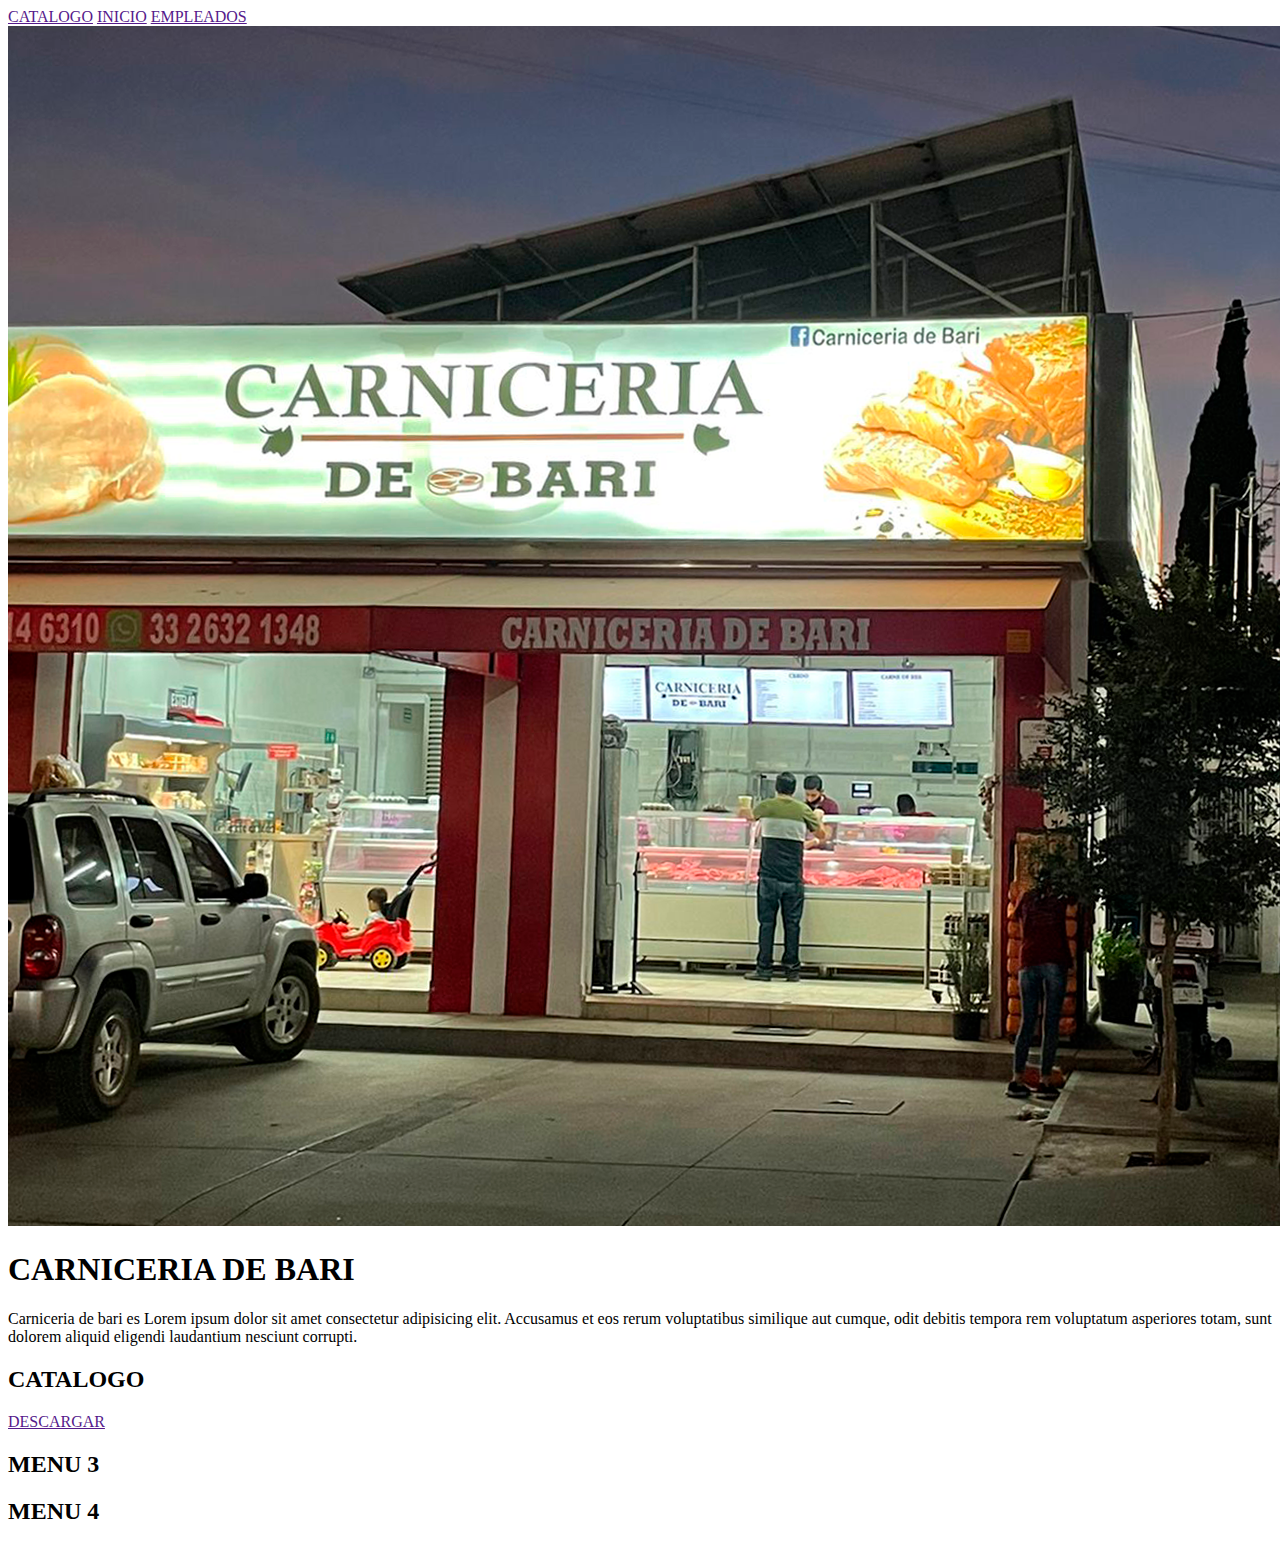
==== index.html @ 94abe71c "New" ====
<!DOCTYPE html>
<html lang="en">
    <head>
        <meta charset="UTF-8">
        <meta http-equiv="X-UA-Compatible" content="IE=edge">
        <meta name="viewport" content="width=device-width, initial-scale=1.0">
        <link rel="stylesheet" href="../bari_/css/style.css">
        <link rel="stylesheet" href="../bari_/css/normalize.css">

        <title>CARNICERIA DE BARI</title>

    </head>
    <body>

        <header class="nav-main">
            <nav>
                <a href="">CATALOGO</a>
                <a href="">INICIO</a>
                <a href="">EMPLEADOS</a>
            </nav>
        </header>

        <main>
            <div class="articles_grid">
                <article class="box imagen_grid">
                    <img src="HSDH.png" alt="">
                    <div class="imagen_inside" >
                        <h1>CARNICERIA DE BARI</h1>
                        <p>Carniceria de bari es Lorem ipsum dolor sit amet consectetur adipisicing elit. Accusamus et eos rerum voluptatibus similique aut cumque, odit debitis tempora rem voluptatum asperiores totam, sunt dolorem aliquid eligendi laudantium nesciunt corrupti.</p>
                    </div>
                </article>
                <article class="box download_grid">
                    <div class="cat">
                        <h2>CATALOGO</h2>
                        <a href="" class="red_button">
                            <div class="container">
                                <div class="button">
                                    <div class="t_button">
                                        <p>DESCARGAR</p>
                                    </div>
                                </div>
                            </div>
                        </a>
                    </div>
                </article>
                <article class="box principal_grid">
                    <h2>MENU 3</h2>
                </article>
                <article class="box menu4">
                    <h2>MENU 4</h2>
                </article>
            </div>
        </main>

    </body>
</html>
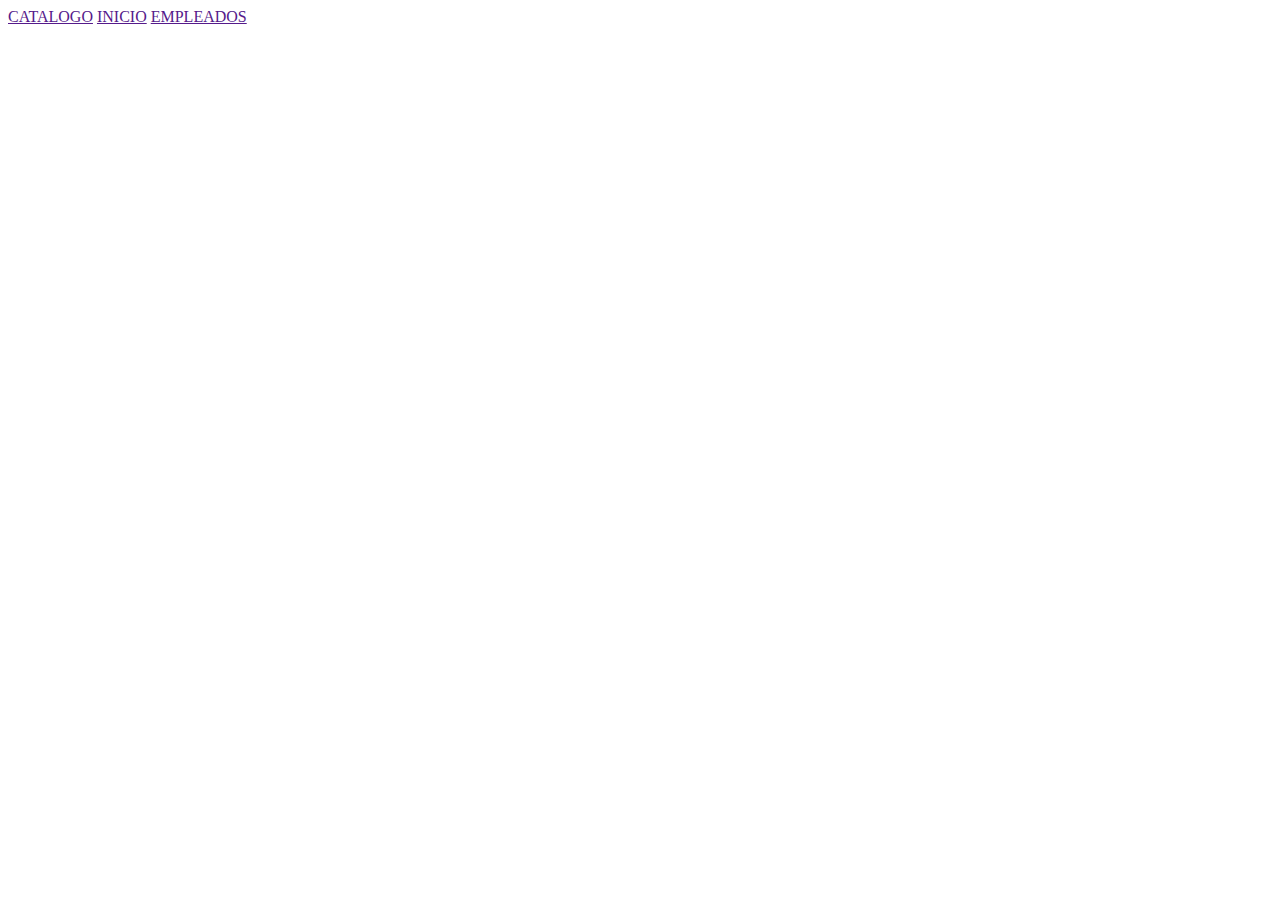
==== commit fbae942f: "test" ====
--- a/index.html
+++ b/index.html
@@ -1,56 +1,23 @@
 <!DOCTYPE html>
-<html lang="en">
-    <head>
-        <meta charset="UTF-8">
-        <meta http-equiv="X-UA-Compatible" content="IE=edge">
-        <meta name="viewport" content="width=device-width, initial-scale=1.0">
-        <link rel="stylesheet" href="../bari_/css/style.css">
-        <link rel="stylesheet" href="../bari_/css/normalize.css">
+<html lang="es">
+<head>
+    <meta charset="UTF-8">
+    <meta http-equiv="X-UA-Compatible" content="IE=edge">
+    <meta name="viewport" content="width=device-width, initial-scale=1.0">
+    <title>CARNICERIA DE BARI</title>
 
-        <title>CARNICERIA DE BARI</title>
+    <link rel="stylesheet" href="normalize.css">
+</head>
+<body>
+    
+    <header class="nav-main">
+        <nav>
+            <a href="">CATALOGO</a>
+            <a href="">INICIO</a>
+            <a href="">EMPLEADOS</a>
+        </nav>
+    </header>
 
-    </head>
-    <body>
 
-        <header class="nav-main">
-            <nav>
-                <a href="">CATALOGO</a>
-                <a href="">INICIO</a>
-                <a href="">EMPLEADOS</a>
-            </nav>
-        </header>
-
-        <main>
-            <div class="articles_grid">
-                <article class="box imagen_grid">
-                    <img src="HSDH.png" alt="">
-                    <div class="imagen_inside" >
-                        <h1>CARNICERIA DE BARI</h1>
-                        <p>Carniceria de bari es Lorem ipsum dolor sit amet consectetur adipisicing elit. Accusamus et eos rerum voluptatibus similique aut cumque, odit debitis tempora rem voluptatum asperiores totam, sunt dolorem aliquid eligendi laudantium nesciunt corrupti.</p>
-                    </div>
-                </article>
-                <article class="box download_grid">
-                    <div class="cat">
-                        <h2>CATALOGO</h2>
-                        <a href="" class="red_button">
-                            <div class="container">
-                                <div class="button">
-                                    <div class="t_button">
-                                        <p>DESCARGAR</p>
-                                    </div>
-                                </div>
-                            </div>
-                        </a>
-                    </div>
-                </article>
-                <article class="box principal_grid">
-                    <h2>MENU 3</h2>
-                </article>
-                <article class="box menu4">
-                    <h2>MENU 4</h2>
-                </article>
-            </div>
-        </main>
-
-    </body>
-</html>
+</body>
+</html>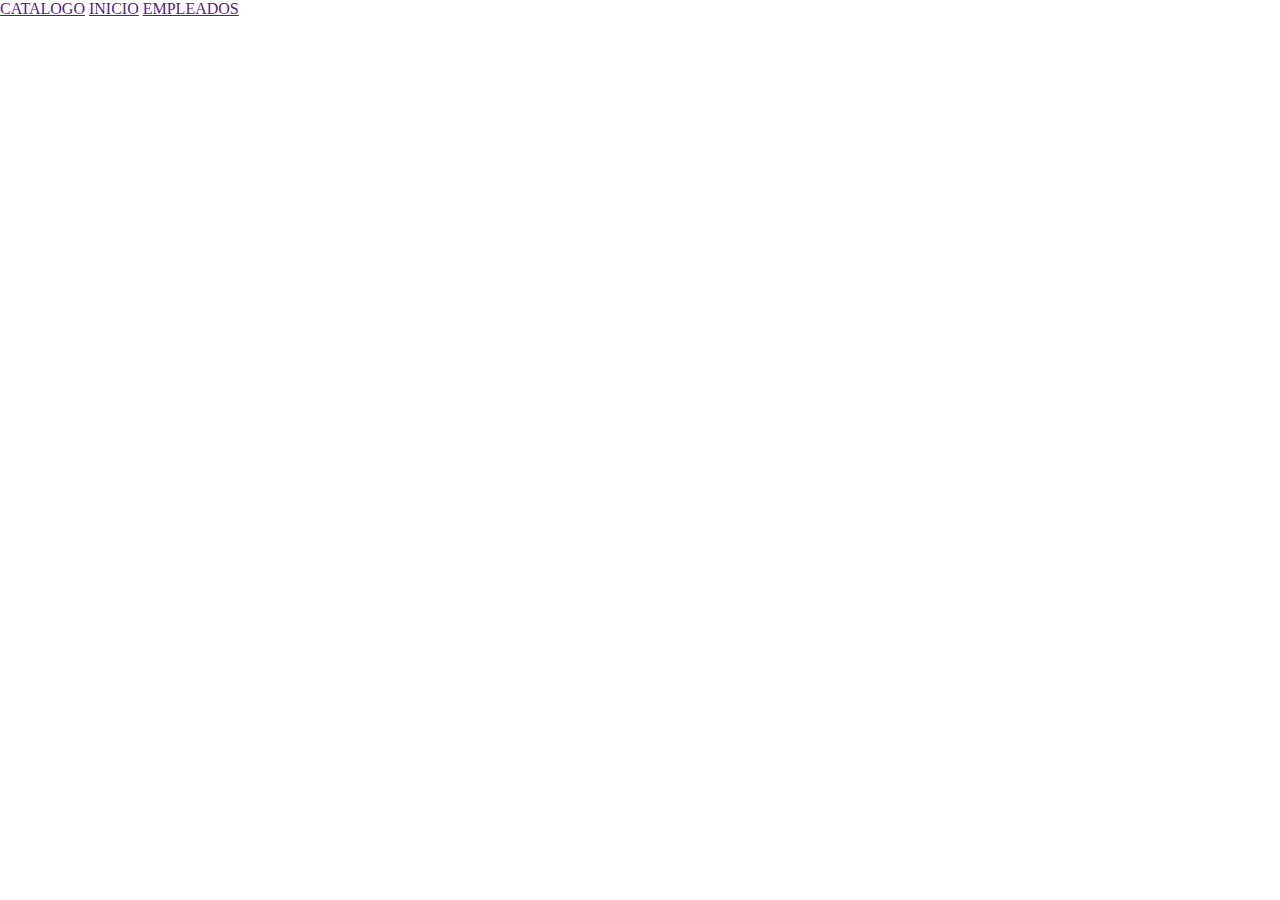
==== commit 4d71ccb6: "Update index.html" ====
--- a/index.html
+++ b/index.html
@@ -6,7 +6,9 @@
     <meta name="viewport" content="width=device-width, initial-scale=1.0">
     <title>CARNICERIA DE BARI</title>
 
-    <link rel="stylesheet" href="normalize.css">
+    <link rel="stylesheet" href="../css/normalize.css">
+    <link rel="stylesheet" href="../css/style.css">
+    
 </head>
 <body>
     
@@ -20,4 +22,4 @@
 
 
 </body>
-</html>+</html>
--- a/css/style.css
+++ b/css/style.css
@@ -0,0 +1 @@
+@import url('https://fonts.googleapis.com/css2?family=Open+Sans:wght@300;400;700&display=swap');
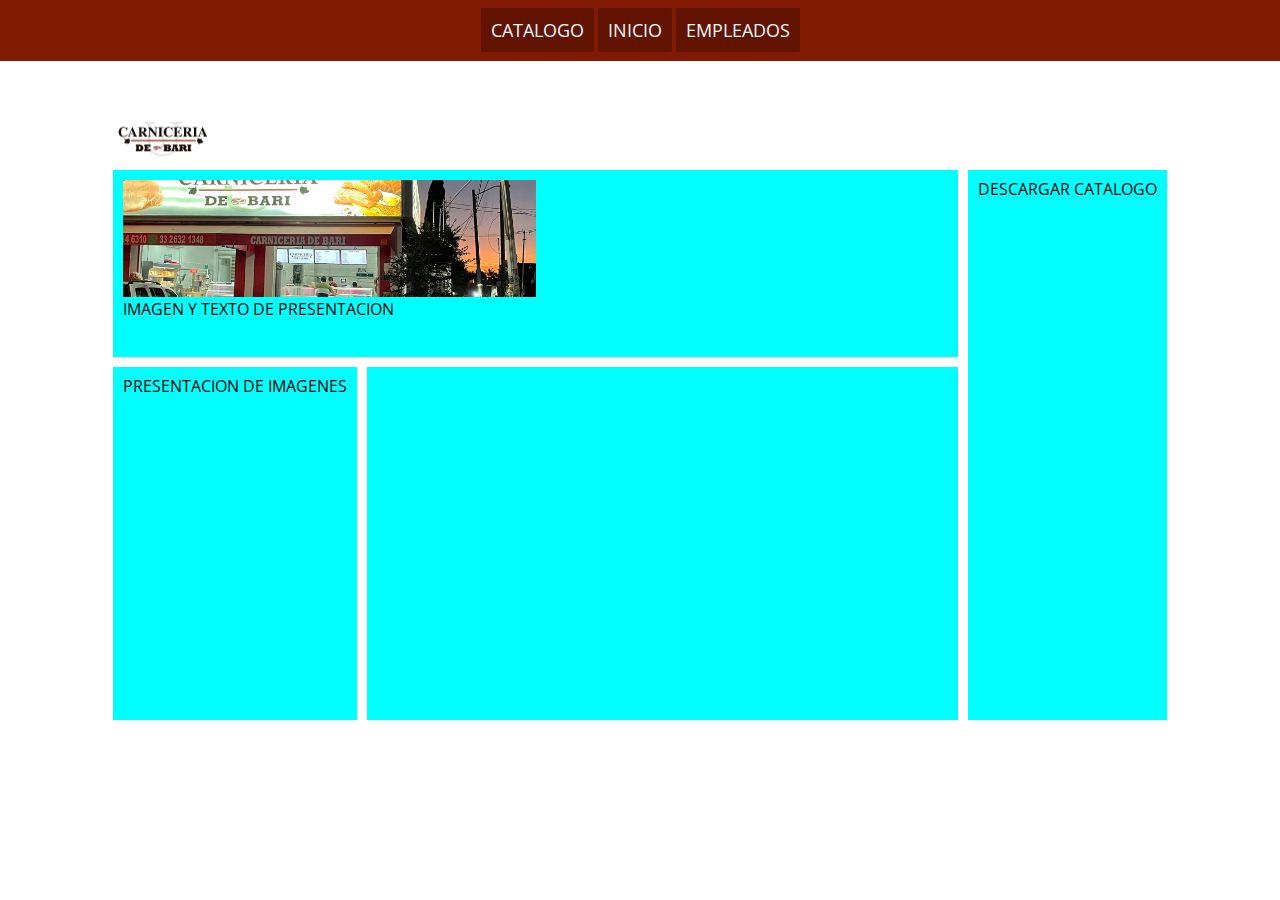
==== commit df414141: "al" ====
--- a/index.html
+++ b/index.html
@@ -1,25 +1,57 @@
 <!DOCTYPE html>
 <html lang="es">
-<head>
-    <meta charset="UTF-8">
-    <meta http-equiv="X-UA-Compatible" content="IE=edge">
-    <meta name="viewport" content="width=device-width, initial-scale=1.0">
-    <title>CARNICERIA DE BARI</title>
+    <head>
+        <meta charset="UTF-8">
+        <meta http-equiv="X-UA-Compatible" content="IE=edge">
+        <meta name="viewport" content="width=device-width, initial-scale=1.0">
+        <title>CARNICERIA DE BARI</title>
 
-    <link rel="stylesheet" href="../css/normalize.css">
-    <link rel="stylesheet" href="../css/style.css">
-    
-</head>
-<body>
-    
-    <header class="nav-main">
-        <nav>
-            <a href="">CATALOGO</a>
-            <a href="">INICIO</a>
-            <a href="">EMPLEADOS</a>
-        </nav>
-    </header>
+        <link rel="stylesheet" href="/css/normalize.css">
+        <link rel="stylesheet" href="/css/style.css">
 
+    </head>
+    <body>
 
-</body>
+        <header class="bar-nav">
+            <nav class="bar_">
+                <a class="nav_" href="">CATALOGO</a>
+                <a class="nav_" href="">INICIO</a>
+                <a class="nav_" href="">EMPLEADOS</a>
+            </nav>
+        </header>
+
+        <main class="principal_">
+            <div class="container">
+                <img class="title_logo" src="./Logotipo.jpeg" alt="">
+                <div class="principal_grid">
+                    <article class="principal_item">
+                        <img src="./HSDH.png" class="principal_img">
+
+                        <p>
+                            IMAGEN Y TEXTO DE PRESENTACION
+                        </p>
+                    </article>
+                    <article class="principal_item">
+                        <p>
+                            DESCARGAR CATALOGO
+                        </p>
+                    </article>
+                    <article class="principal_item iframe_m">
+                        <div>
+                            <iframe
+                                src="https://www.google.com/maps/embed?pb=!1m18!1m12!1m3!1d399.91163528256516!2d-103.47041885289033!3d20.80085905185878!2m3!1f0!2f0!3f0!3m2!1i1024!2i768!4f13.1!3m3!1m2!1s0x8428a72b7ee29211%3A0x4e6900960888d070!2sCarniceria%20de%20Bari!5e0!3m2!1ses-419!2smx!4v1647458773156!5m2!1ses-419!2smx"
+                                width="700" height="350" style="border:0;"
+                                allowfullscreen="" loading="lazy"></iframe>
+                        </div>
+                    </article>
+                    <article class="principal_item">
+                        <p>
+                            PRESENTACION DE IMAGENES
+                        </p>
+                    </article>
+                </div>
+            </div>
+        </main>
+
+    </body>
 </html>
--- a/css/style.css
+++ b/css/style.css
@@ -1 +1,91 @@
 @import url('https://fonts.googleapis.com/css2?family=Open+Sans:wght@300;400;700&display=swap');
+
+* {
+    margin: 0%;
+    font-family: 'Open Sans', sans-serif;
+}
+
+header{
+    box-shadow: 0px 1px 20px rgba(0, 0, 0, 0.487);
+}
+
+.bar-nav{
+    background-color: #801a01;
+    display: flex;
+    padding: 20px;
+    padding-bottom: 20px;
+    justify-content: center;
+}
+
+.bar-nav a {
+    color: aliceblue;
+    font-size: large;
+    background-color: #611300;
+
+    text-decoration: none;
+
+    border-radius: 2px;
+    padding: 10px;
+}
+
+.principal_{
+    background: #ffffff;
+    padding: 10PX;
+}
+
+.container{
+    width: 90%;
+    margin: auto;
+    overflow: hidden;
+    padding: 40px;
+    max-width: 1700px;
+}
+
+.title_logo{
+    width: 100px;
+}
+
+.principal_grid{
+    display: grid;
+    height: 550px;
+    grid-template-areas: 
+    "s1 s1 s1 s2"
+    "s4 s4 s3 s2"
+    "s4 s4 s3 s2";
+    gap: 10px;
+}
+
+.principal_item{
+    position: relative;
+    width: 100%;
+    height: 100%;
+    overflow: hidden;
+    background-color: aqua;
+    padding: 10px;
+}
+
+.principal_img{
+    width: 50%;
+    height: 70%;
+    object-fit: cover;
+    cursor: pointer;
+}
+
+.principal_item:nth-of-type(1){
+    grid-area: s1;
+}
+.principal_item:nth-of-type(2){
+    grid-area: s2;
+}
+.principal_item:nth-of-type(3){
+    grid-area: s3;
+}
+.principal_item:nth-of-type(4){
+    grid-area: s4;
+}
+
+.iframe_m{
+    padding: 0;
+    width: 100%;
+    height: 100%;
+}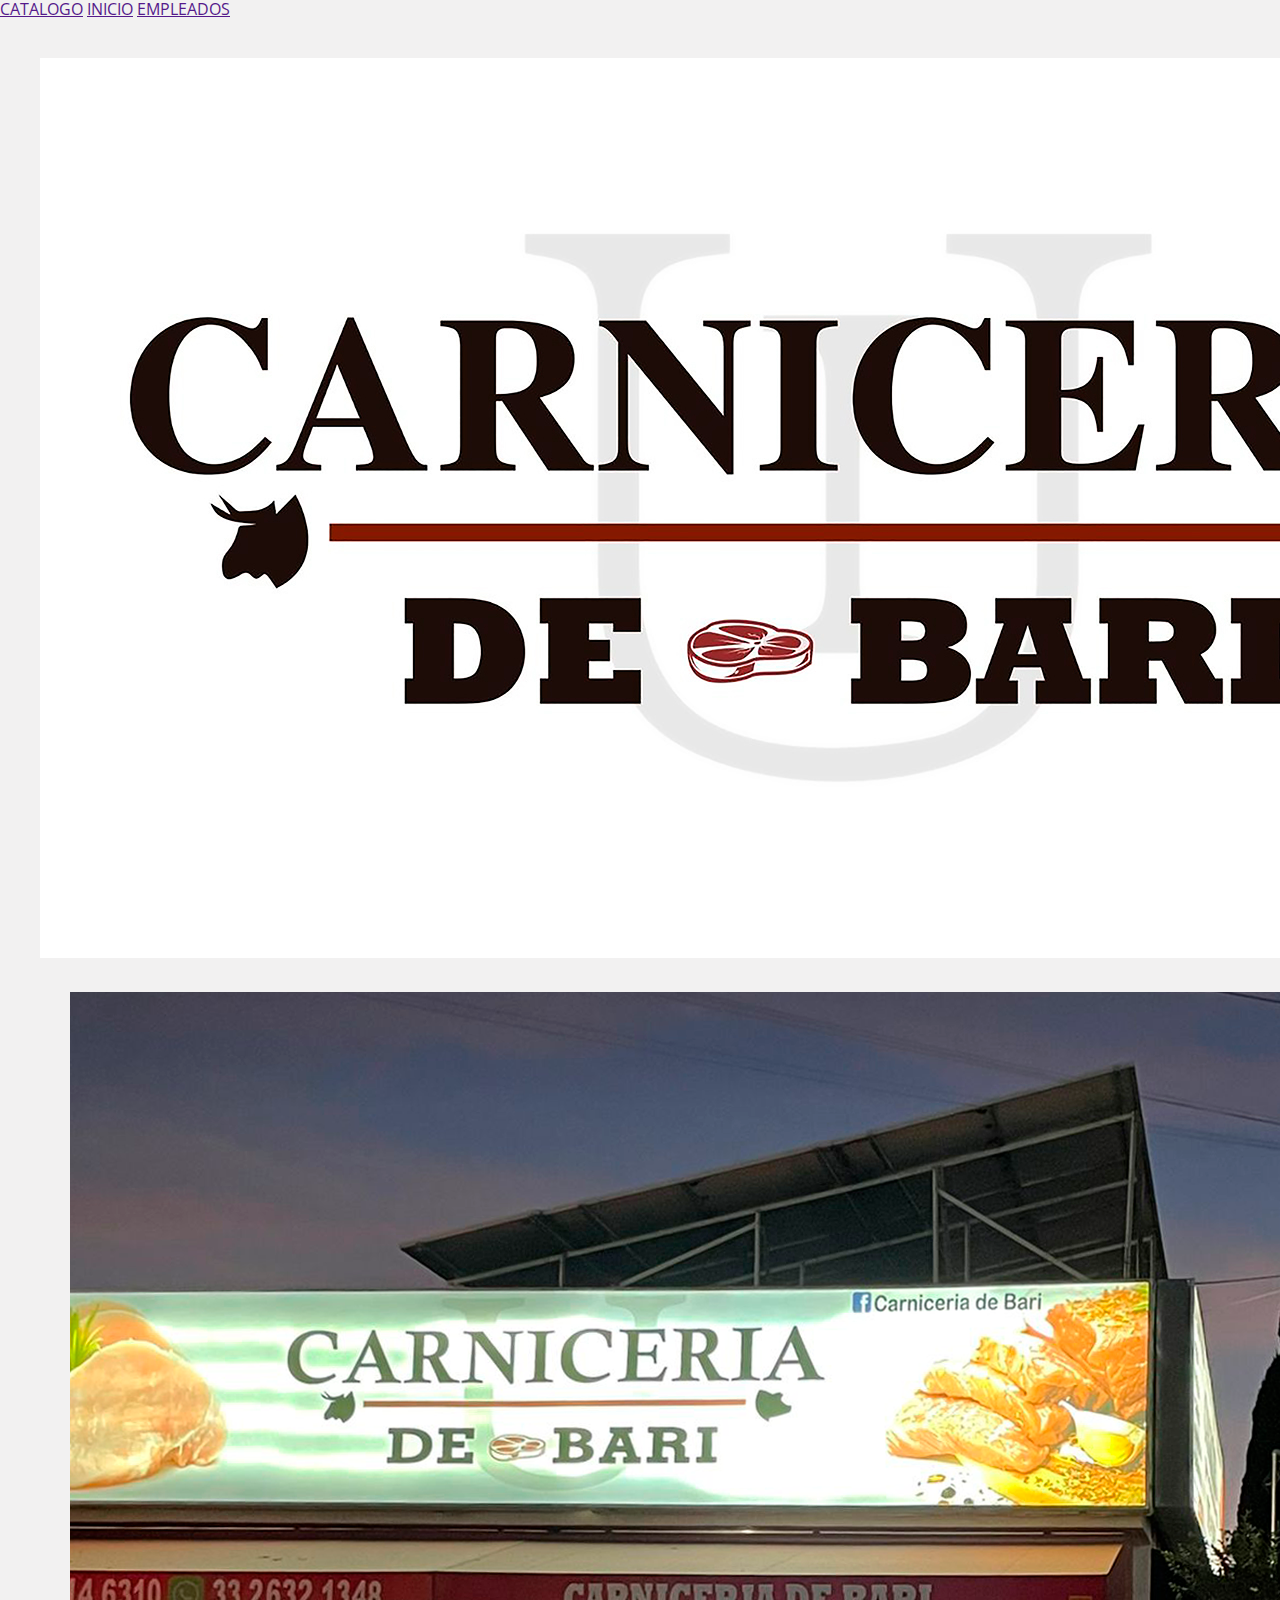
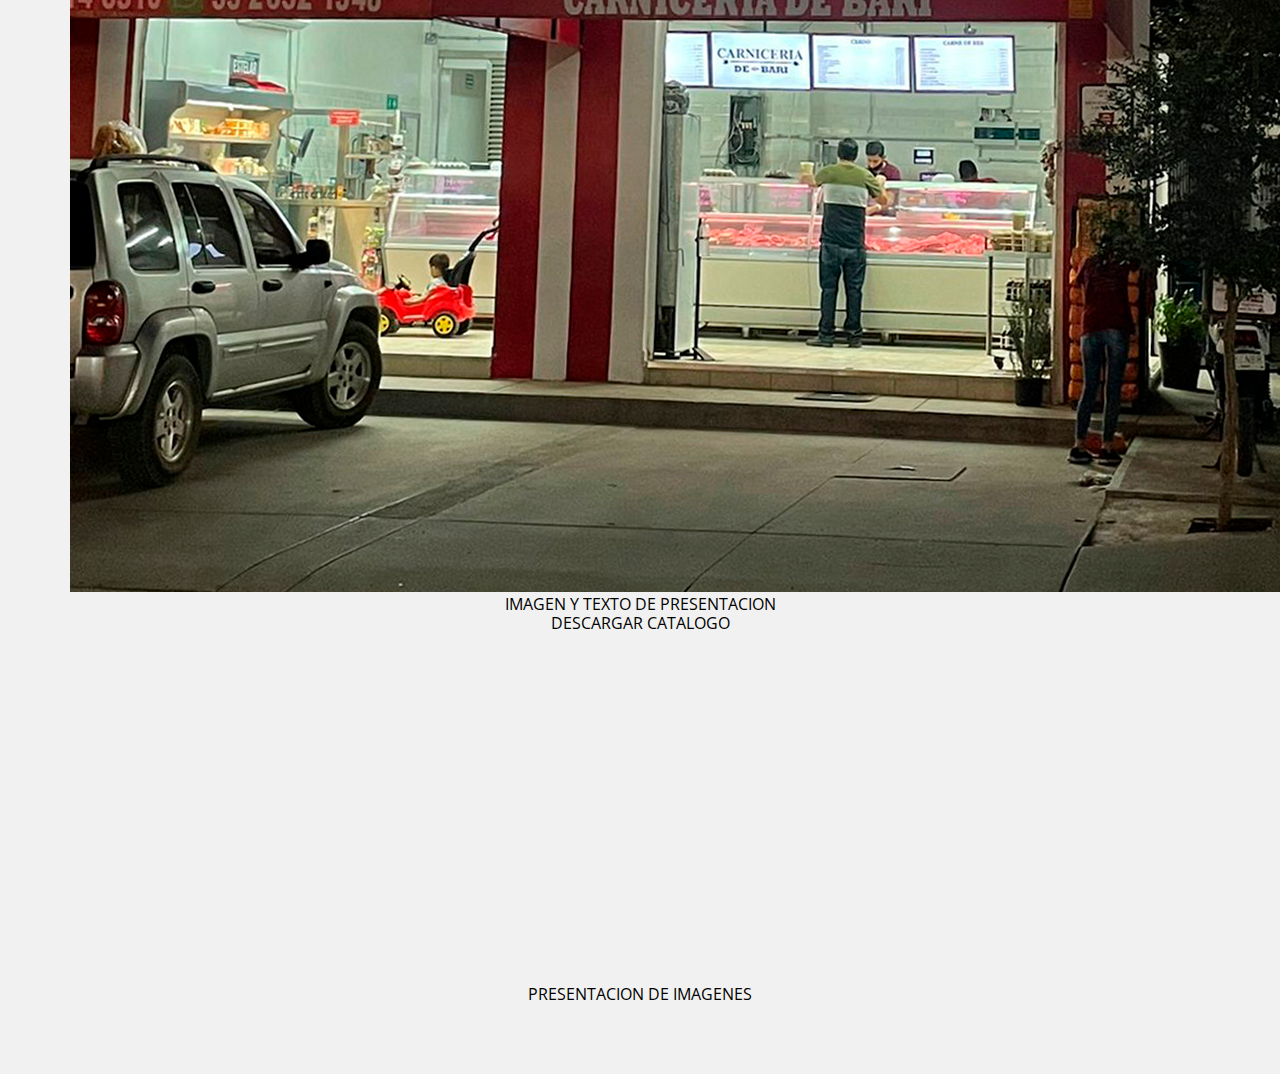
==== commit e939c887: "lol" ====
--- a/index.html
+++ b/index.html
@@ -7,7 +7,7 @@
         <title>CARNICERIA DE BARI</title>
 
         <link rel="stylesheet" href="/css/normalize.css">
-        <link rel="stylesheet" href="/css/style.css">
+        <link rel="stylesheet" href="/css/styles.css">
 
     </head>
     <body>
--- a/css/styles.css
+++ b/css/styles.css
@@ -0,0 +1,173 @@
+
+@import url('https://fonts.googleapis.com/css2?family=Open+Sans:wght@300;400;700&display=swap');
+
+
+html{
+    width: 100%;
+}
+
+*{
+    font-family: 'Open Sans', sans-serif;
+}
+
+body{
+    background-color: rgb(242, 241, 241);
+}
+
+.nav-main{
+    background-color: #801a01;
+    width: 100%;
+
+    height: 50px;
+    text-align: center;
+
+    padding: 15px;
+}
+
+.nav-main a{
+
+    padding: 8px;
+    padding-left: 20px;
+    padding-right: 20px;
+
+    color: white;
+    font-size: large;
+    text-decoration: none;
+}
+
+.nav-main a:hover{
+    
+    border-radius: 40px;
+    transition: linear 300ms ;
+    background-color: #4d0f00;
+
+}
+
+main{
+    margin: 40px;
+}
+
+.articles_grid{
+    display: grid;
+    grid-template-areas: 
+    "a a b"
+    "a a c"
+    "d d c"
+    "d d c";
+    gap: 10px;
+}
+
+.box:nth-of-type(1){
+    grid-area: a;
+}
+.box:nth-of-type(2){
+    grid-area: b;
+}
+.box:nth-of-type(3){
+    grid-area: c;
+}
+.box:nth-of-type(4){
+    grid-area: d;
+}
+
+.box{
+    background-color: rgba(225, 225, 225, 0.616);
+    border: #7e1900 4px solid;
+}
+
+.principal_grid{
+    padding: 30px;
+    text-align: center;
+}
+
+.download_grid{
+    padding: 30px;
+    text-align: center;
+}
+
+.imagen_grid {
+    display: grid;
+    grid-template-areas: 
+    "a b";
+}
+
+.imagen_grid img{
+    width: 800px;
+    border-right: #7e1900 4px solid;
+}
+
+.imagen_inside{
+    text-align: center;
+    padding: 40px;
+}
+
+.menu4 {
+    padding: 30px;
+    text-align: center;
+}
+
+/* download_button */
+
+.red_button{
+    text-decoration: none;
+}
+
+.button{
+    color: rgb(255, 255, 255);
+    font-size:medium;
+    border:2px solid #801a01;
+    border-radius:100px;
+    width:125px;
+    height:40px;
+    padding:5px;
+    margin: 10% auto;
+    background-color: rgb(138, 6, 6);
+    transition: .5s cubic-bezier(0.68, -0.55, 0.265, 1.55);
+}
+  
+.t_button{
+   position: relative;
+    top: 50%;
+    transform: translateY(-50%);
+   text-align:center;
+}
+
+/* RESPONSIVE DESIGN */
+
+@media screen and (max-width: 800px) {
+
+    .imagen_grid img{
+        width: 500px;
+    }
+
+    .articles_grid{
+        grid-template-areas: 
+        "a a b"
+        "a a c"
+        "d d c"
+        "d d c";
+    }
+
+    
+} 
+
+@media screen and (max-width: 500px){
+
+    .imagen_grid img{
+        width: 300px;
+    }
+
+    .articles_grid{
+        grid-template-areas: 
+        "a a"
+        "a a"
+        "d d"
+        "d d"
+        "c c";
+        height: 400px;
+        grid-template-rows: repeat(5, 300px);
+        grid-auto-rows: 300px;
+        gap: 10px;
+    }
+
+}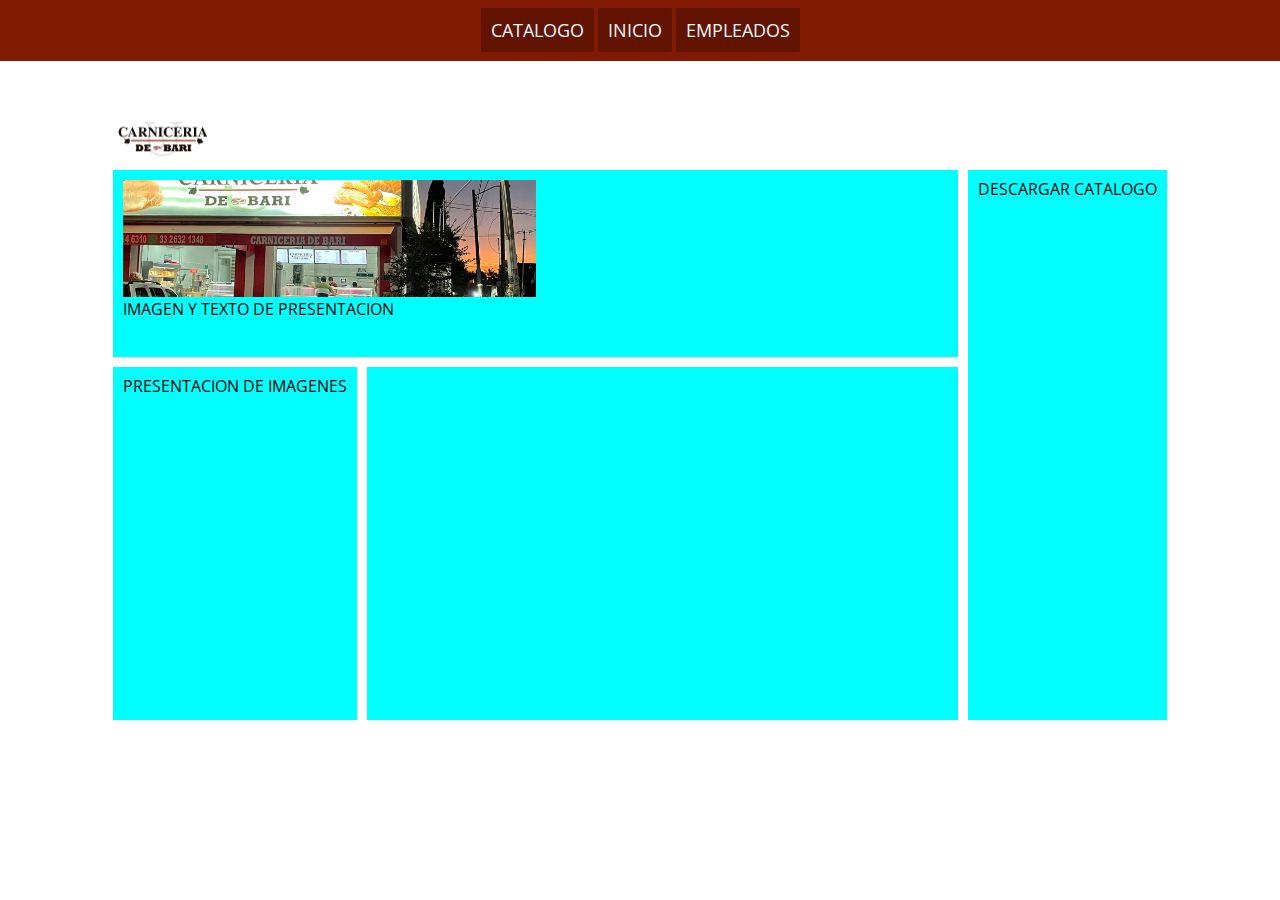
==== commit 39f6c093: "ksd" ====
--- a/index.html
+++ b/index.html
@@ -7,7 +7,7 @@
         <title>CARNICERIA DE BARI</title>
 
         <link rel="stylesheet" href="/css/normalize.css">
-        <link rel="stylesheet" href="/css/styles.css">
+        <link rel="stylesheet" href="/css/style.css">
 
     </head>
     <body>
--- a/css/style.css
+++ b/css/style.css
@@ -0,0 +1,91 @@
+@import url('https://fonts.googleapis.com/css2?family=Open+Sans:wght@300;400;700&display=swap');
+
+* {
+    margin: 0%;
+    font-family: 'Open Sans', sans-serif;
+}
+
+header{
+    box-shadow: 0px 1px 20px rgba(0, 0, 0, 0.487);
+}
+
+.bar-nav{
+    background-color: #801a01;
+    display: flex;
+    padding: 20px;
+    padding-bottom: 20px;
+    justify-content: center;
+}
+
+.bar-nav a {
+    color: aliceblue;
+    font-size: large;
+    background-color: #611300;
+
+    text-decoration: none;
+
+    border-radius: 2px;
+    padding: 10px;
+}
+
+.principal_{
+    background: #ffffff;
+    padding: 10px;
+}
+
+.container{
+    width: 90%;
+    margin: auto;
+    overflow: hidden;
+    padding: 40px;
+    max-width: 1700px;
+}
+
+.title_logo{
+    width: 100px;
+}
+
+.principal_grid{
+    display: grid;
+    height: 550px;
+    grid-template-areas: 
+    "s1 s1 s1 s2"
+    "s4 s4 s3 s2"
+    "s4 s4 s3 s2";
+    gap: 10px;
+}
+
+.principal_item{
+    position: relative;
+    width: 100%;
+    height: 100%;
+    overflow: hidden;
+    background-color: aqua;
+    padding: 10px;
+}
+
+.principal_img{
+    width: 50%;
+    height: 70%;
+    object-fit: cover;
+    cursor: pointer;
+}
+
+.principal_item:nth-of-type(1){
+    grid-area: s1;
+}
+.principal_item:nth-of-type(2){
+    grid-area: s2;
+}
+.principal_item:nth-of-type(3){
+    grid-area: s3;
+}
+.principal_item:nth-of-type(4){
+    grid-area: s4;
+}
+
+.iframe_m{
+    padding: 0;
+    width: 100%;
+    height: 100%;
+}